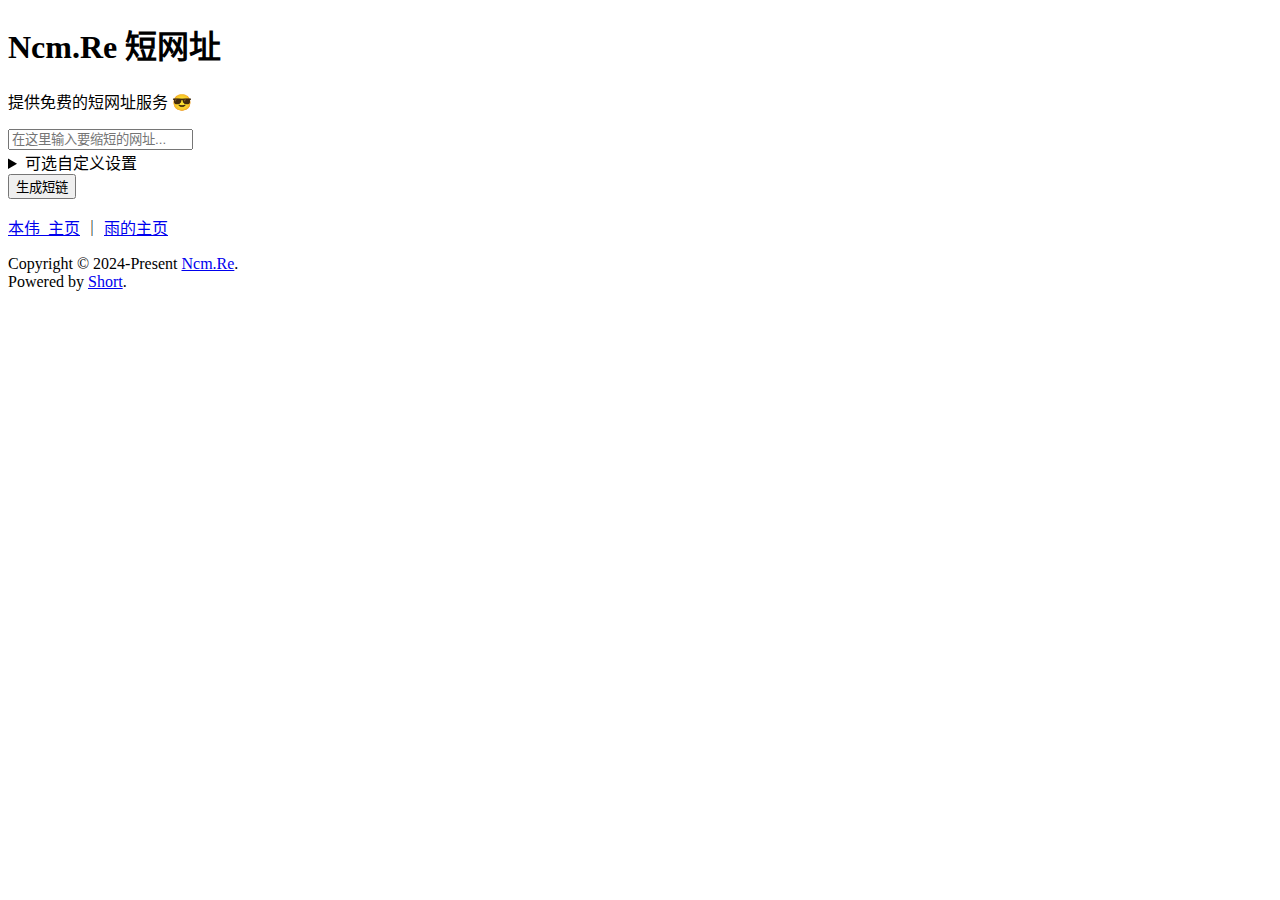
==== index.html @ 9cb7da34 "feat: 增强验证码相关功能" ====
<!DOCTYPE html>
<html lang="zh-cn">
<head>
    <meta charset="UTF-8"/>
    <title>Ncm.Re 短网址</title>
    <meta name="viewport" content="width=device-width, initial-scale=1.0"/>
    <link rel="icon" href="/images/favicon.ico"/>
    <link rel="stylesheet" href="/css/styles.css"/>
    <link rel="preload" href="//challenges.cloudflare.com/cdn-cgi/challenge-platform/h/b/cmg/1" as="image">
    <script src="//challenges.cloudflare.com/turnstile/v0/api.js" async defer></script>
    <script src="/js/script.js"></script>
</head>
<body>
<div class="canister">
    <header>
        <h1>Ncm.Re 短网址</h1>
        <p>提供免费的短网址服务 😎</p>
    </header>

    <div id="app">
        <p id="alert"></p>

        <input placeholder="在这里输入要缩短的网址..."
               alt="在这里必填短链的目标网址，在生成完成后这里也会被替换为生成的短链" id="url"/>

        <details>
            <summary alt="点击展开可选自定义部分">可选自定义设置</summary>
            <div>
                <input placeholder="Slug" alt="最终短链的 ID 部分" id="slug" autocomplete="off"/>
                <small>默认随机生成的支持中文的短 ID。</small>
                <input type="password" placeholder="Password" alt="您为此短链设置的管理密码" id="password"/>
                <small>在<a href="/pages/manage" target="_blank">管理工具</a>中更新短链信息的密码。</small>
                <input placeholder="Email" alt="凭这里填写的邮箱联系管理员，让管理员知道您是谁" id="email"/>
                <small>用于联系管理员编辑短链的邮箱。</small>
            </div>
        </details>

        <div id="turnstile-widget"></div>

        <button id="submit" alt="点击此按钮以生成短链">生成短链</button>
    </div>

    <footer>
        <p class="links">
            <a href="https://www.libw.cc/" title="友情链接：本伟_主页" rel="noopener noreferrer" target="_blank"
               style="white-space: nowrap;">本伟_主页</a> ｜
            <a href="https://www.exusiai.space/" title="友情链接：雨的主页" rel="noopener noreferrer" target="_blank"
               style="white-space: nowrap;">雨的主页</a>
        </p>

        <div class="copyright">
            <p>Copyright &copy; 2024-Present
                <a href="https://ncm.re/">Ncm.Re</a>.<br/>
                Powered by <a href="https://github.com/Libw-I/UrlShort" rel="external nofollow noopener noreferrer"
                              target="_blank">Short</a>.
            </p>
        </div>
    </footer>
</div>

</body>
</html>
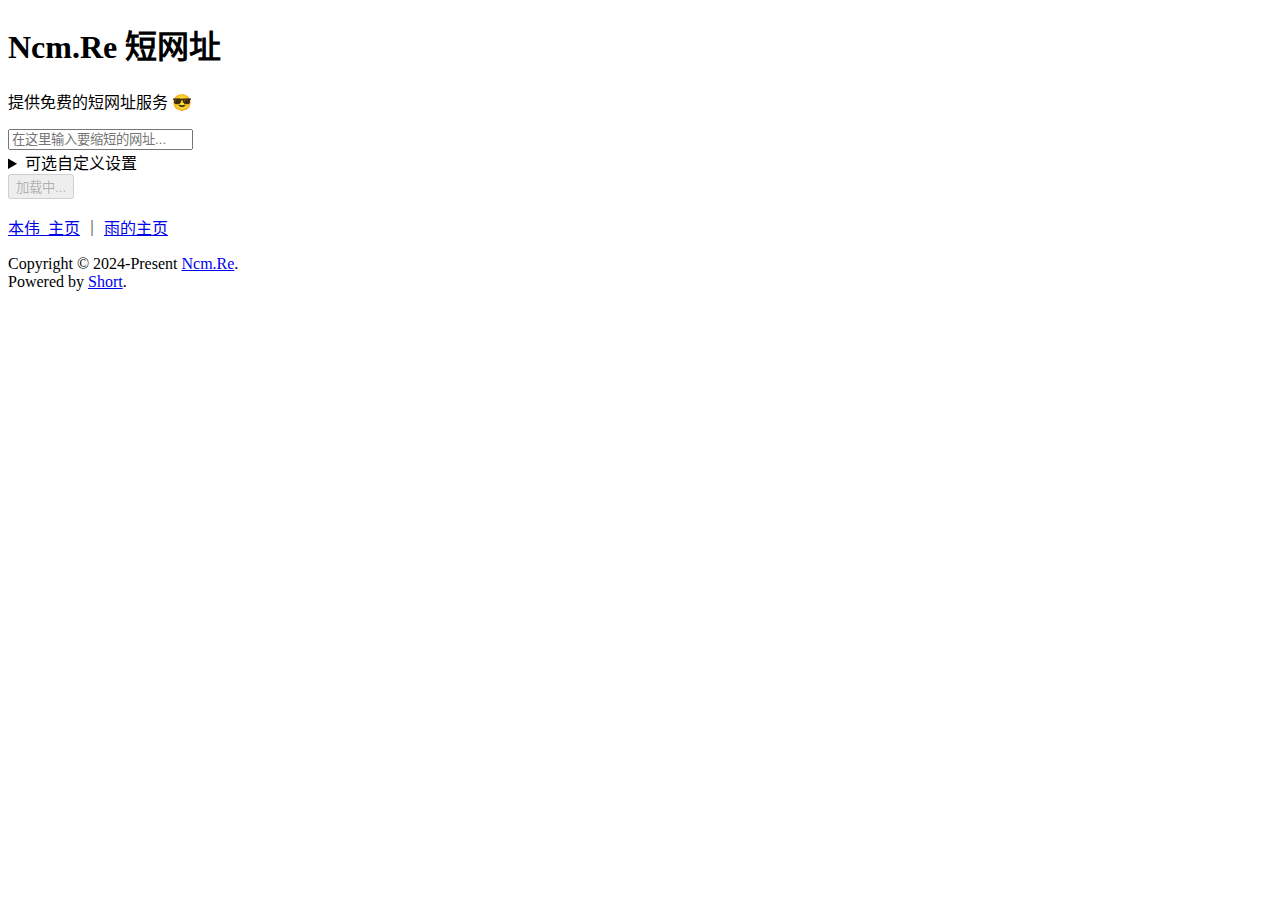
==== commit 8ad465f3: "feat: 增强验证码相关功能" ====
--- a/index.html
+++ b/index.html
@@ -37,7 +37,7 @@
 
         <div id="turnstile-widget"></div>
 
-        <button id="submit" alt="点击此按钮以生成短链">生成短链</button>
+        <button id="submit" alt="点击此按钮以生成短链" disabled class="loading">加载中...</button>
     </div>
 
     <footer>
